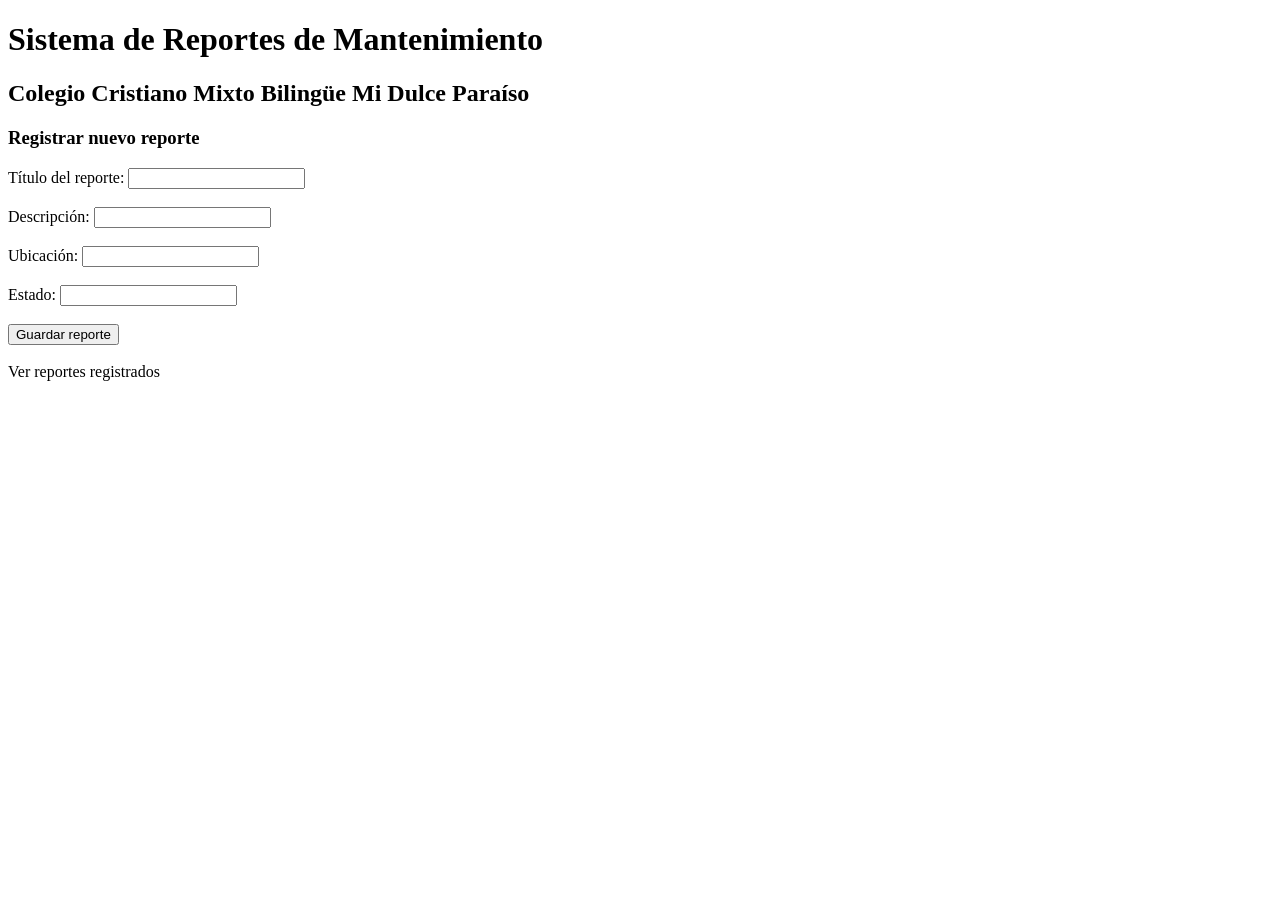
==== src/main/resources/templates/formulario.html @ 1fb35e98 "Agrega módulo de registro de reportes con Thymeleaf" ====
<!DOCTYPE html>
<html lang="es" xmlns:th="http://www.thymeleaf.org">

<head>
    <meta charset="UTF-8">
    <meta name="viewport" content="width=device-width, initial-scale=1.0">
    <title>Nuevo Reporte de Mantenimiento</title>
</head>

<body>

    <h1>Sistema de Reportes de Mantenimiento</h1>
    <h2>Colegio Cristiano Mixto Bilingüe Mi Dulce Paraíso</h2>

    <h3>Registrar nuevo reporte</h3>

    <form th:action="@{/reportes}" th:object="${reporte}" method="post">

        <div>
            <label for="titulo">Título del reporte:</label>
            <input type="text"
                   id="titulo"
                   th:field="*{titulo}"
                   required>
        </div>

        <br>

        <div>
            <label for="descripcion">Descripción:</label>
            <input type="text"
                   id="descripcion"
                   th:field="*{descripcion}"
                   required>
        </div>

        <br>

        <div>
            <label for="ubicacion">Ubicación:</label>
            <input type="text"
                   id="ubicacion"
                   th:field="*{ubicacion}"
                   required>
        </div>

        <br>

        <div>
            <label for="estado">Estado:</label>
            <input type="text"
                   id="estado"
                   th:field="*{estado}"
                   required>
        </div>

        <br>

        <button type="submit">Guardar reporte</button>

    </form>

    <br>

    <a th:href="@{/reportes}">Ver reportes registrados</a>

</body>

</html>
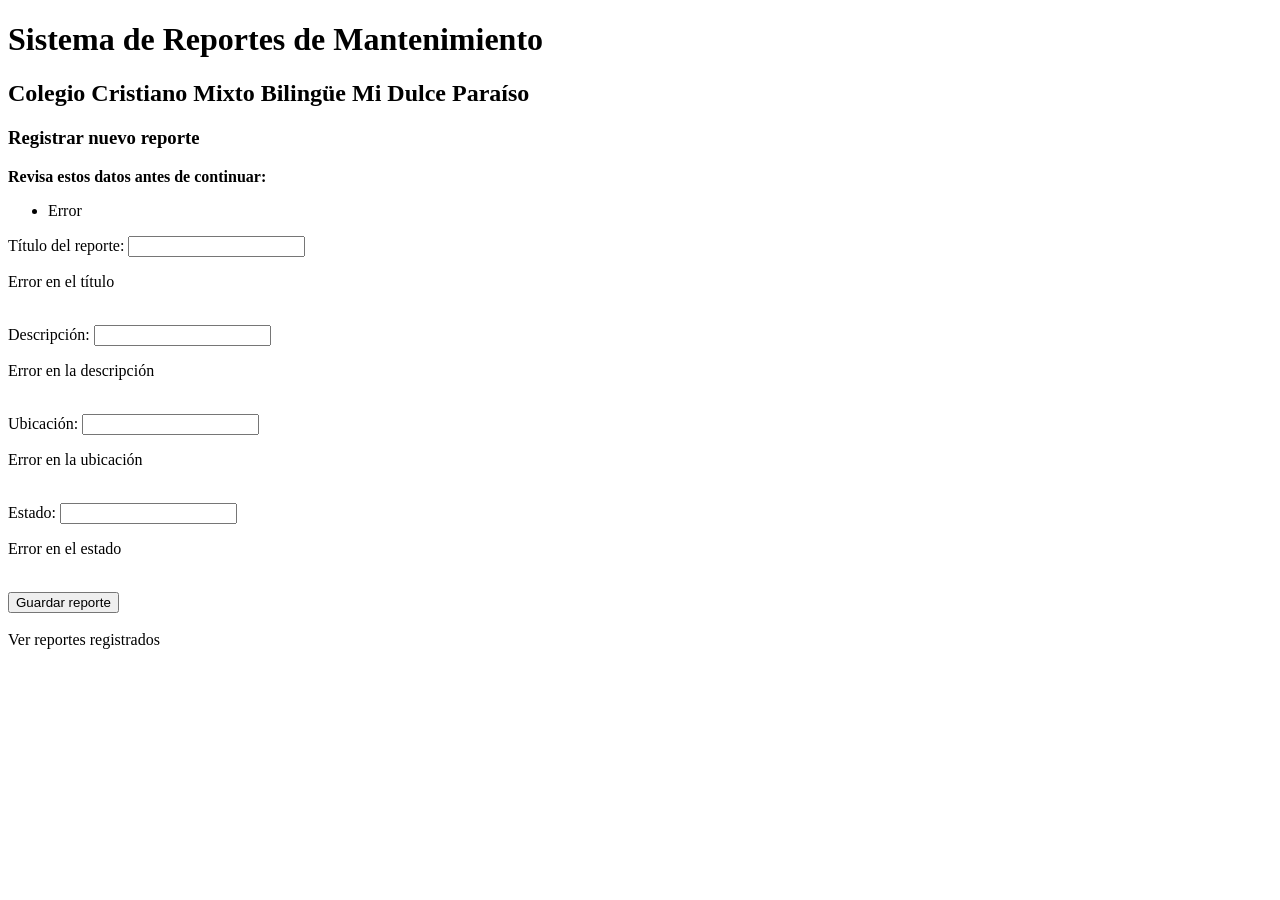
==== commit 5a7c7683: "Agrega validaciones y mensajes de error al módulo de reportes" ====
--- a/src/main/resources/templates/formulario.html
+++ b/src/main/resources/templates/formulario.html
@@ -4,7 +4,10 @@
 <head>
     <meta charset="UTF-8">
     <meta name="viewport" content="width=device-width, initial-scale=1.0">
+
     <title>Nuevo Reporte de Mantenimiento</title>
+
+    <link rel="stylesheet" th:href="@{/estilos.css}">
 </head>
 
 <body>
@@ -14,44 +17,101 @@
 
     <h3>Registrar nuevo reporte</h3>
 
-    <form th:action="@{/reportes}" th:object="${reporte}" method="post">
+    <form th:action="@{/reportes}"
+          th:object="${reporte}"
+          method="post"
+          novalidate>
 
+        <!-- Resumen de errores -->
+        <div class="resumen-errores"
+             role="alert"
+             th:if="${#fields.hasAnyErrors()}">
+
+            <p>
+                <strong>Revisa estos datos antes de continuar:</strong>
+            </p>
+
+            <ul>
+                <li th:each="error : ${#fields.allErrors()}"
+                    th:text="${error}">
+                    Error
+                </li>
+            </ul>
+
+        </div>
+
+        <!-- TÍTULO -->
         <div>
             <label for="titulo">Título del reporte:</label>
+
             <input type="text"
                    id="titulo"
                    th:field="*{titulo}"
-                   required>
+                   aria-describedby="error-titulo">
+
+            <p id="error-titulo"
+               class="mensaje-error"
+               th:if="${#fields.hasErrors('titulo')}"
+               th:errors="*{titulo}">
+                Error en el título
+            </p>
         </div>
 
         <br>
 
+        <!-- DESCRIPCIÓN -->
         <div>
             <label for="descripcion">Descripción:</label>
+
             <input type="text"
                    id="descripcion"
                    th:field="*{descripcion}"
-                   required>
+                   aria-describedby="error-descripcion">
+
+            <p id="error-descripcion"
+               class="mensaje-error"
+               th:if="${#fields.hasErrors('descripcion')}"
+               th:errors="*{descripcion}">
+                Error en la descripción
+            </p>
         </div>
 
         <br>
 
+        <!-- UBICACIÓN -->
         <div>
             <label for="ubicacion">Ubicación:</label>
+
             <input type="text"
                    id="ubicacion"
                    th:field="*{ubicacion}"
-                   required>
+                   aria-describedby="error-ubicacion">
+
+            <p id="error-ubicacion"
+               class="mensaje-error"
+               th:if="${#fields.hasErrors('ubicacion')}"
+               th:errors="*{ubicacion}">
+                Error en la ubicación
+            </p>
         </div>
 
         <br>
 
+        <!-- ESTADO -->
         <div>
             <label for="estado">Estado:</label>
+
             <input type="text"
                    id="estado"
                    th:field="*{estado}"
-                   required>
+                   aria-describedby="error-estado">
+
+            <p id="error-estado"
+               class="mensaje-error"
+               th:if="${#fields.hasErrors('estado')}"
+               th:errors="*{estado}">
+                Error en el estado
+            </p>
         </div>
 
         <br>
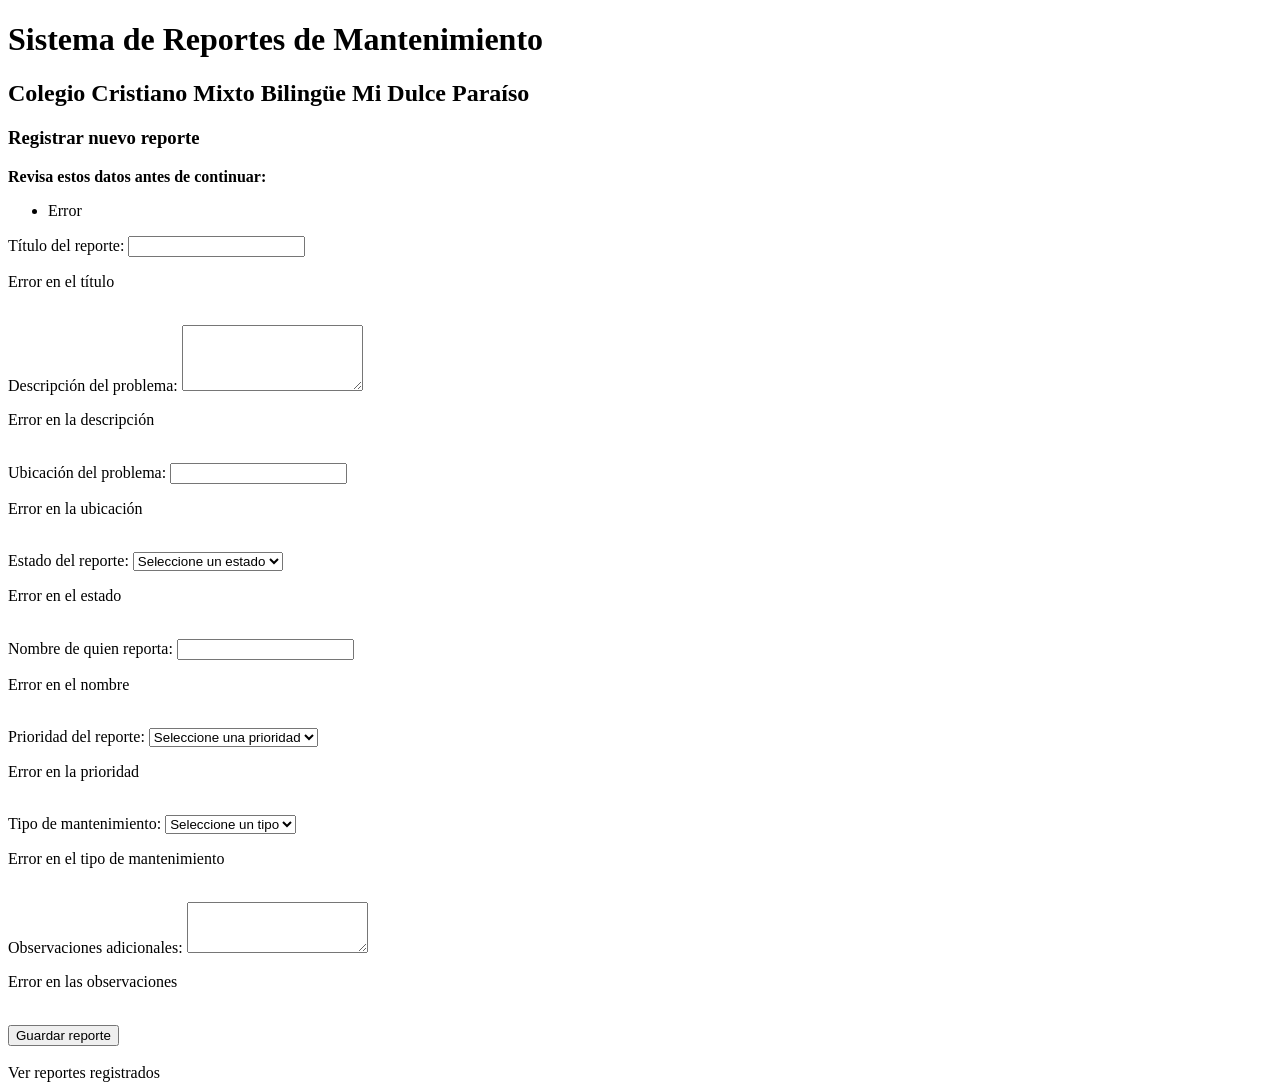
==== commit 7a8902a8: "Semana 15: nuevos campos, validaciones y pruebas" ====
--- a/src/main/resources/templates/formulario.html
+++ b/src/main/resources/templates/formulario.html
@@ -5,7 +5,7 @@
     <meta charset="UTF-8">
     <meta name="viewport" content="width=device-width, initial-scale=1.0">
 
-    <title>Nuevo Reporte de Mantenimiento</title>
+    <title>Reporte de Mantenimiento | Mi Dulce Paraíso</title>
 
     <link rel="stylesheet" th:href="@{/estilos.css}">
 </head>
@@ -15,14 +15,25 @@
     <h1>Sistema de Reportes de Mantenimiento</h1>
     <h2>Colegio Cristiano Mixto Bilingüe Mi Dulce Paraíso</h2>
 
-    <h3>Registrar nuevo reporte</h3>
+    <h3 th:text="${reporte.id == null} ? 'Registrar nuevo reporte' : 'Editar reporte'">
+        Registrar nuevo reporte
+    </h3>
 
     <form th:action="@{/reportes}"
           th:object="${reporte}"
           method="post"
           novalidate>
 
-        <!-- Resumen de errores -->
+        <!-- ID oculto para editar registros -->
+        <input type="hidden" th:field="*{id}">
+
+        <!-- Protección CSRF -->
+        <input type="hidden"
+               th:if="${_csrf != null}"
+               th:name="${_csrf.parameterName}"
+               th:value="${_csrf.token}">
+
+        <!-- RESUMEN DE ERRORES -->
         <div class="resumen-errores"
              role="alert"
              th:if="${#fields.hasAnyErrors()}">
@@ -40,13 +51,14 @@
 
         </div>
 
-        <!-- TÍTULO -->
+        <!-- 1. TÍTULO -->
         <div>
             <label for="titulo">Título del reporte:</label>
 
             <input type="text"
                    id="titulo"
                    th:field="*{titulo}"
+                   maxlength="60"
                    aria-describedby="error-titulo">
 
             <p id="error-titulo"
@@ -59,14 +71,15 @@
 
         <br>
 
-        <!-- DESCRIPCIÓN -->
-        <div>
-            <label for="descripcion">Descripción:</label>
-
-            <input type="text"
-                   id="descripcion"
-                   th:field="*{descripcion}"
-                   aria-describedby="error-descripcion">
+        <!-- 2. DESCRIPCIÓN -->
+        <div>
+            <label for="descripcion">Descripción del problema:</label>
+
+            <textarea id="descripcion"
+                      th:field="*{descripcion}"
+                      rows="4"
+                      maxlength="250"
+                      aria-describedby="error-descripcion"></textarea>
 
             <p id="error-descripcion"
                class="mensaje-error"
@@ -78,13 +91,14 @@
 
         <br>
 
-        <!-- UBICACIÓN -->
-        <div>
-            <label for="ubicacion">Ubicación:</label>
+        <!-- 3. UBICACIÓN -->
+        <div>
+            <label for="ubicacion">Ubicación del problema:</label>
 
             <input type="text"
                    id="ubicacion"
                    th:field="*{ubicacion}"
+                   maxlength="80"
                    aria-describedby="error-ubicacion">
 
             <p id="error-ubicacion"
@@ -97,14 +111,20 @@
 
         <br>
 
-        <!-- ESTADO -->
-        <div>
-            <label for="estado">Estado:</label>
-
-            <input type="text"
-                   id="estado"
-                   th:field="*{estado}"
-                   aria-describedby="error-estado">
+        <!-- 4. ESTADO -->
+        <div>
+            <label for="estado">Estado del reporte:</label>
+
+            <select id="estado"
+                    th:field="*{estado}"
+                    aria-describedby="error-estado">
+
+                <option value="">Seleccione un estado</option>
+                <option value="Pendiente">Pendiente</option>
+                <option value="En revisión">En revisión</option>
+                <option value="Resuelto">Resuelto</option>
+
+            </select>
 
             <p id="error-estado"
                class="mensaje-error"
@@ -116,7 +136,106 @@
 
         <br>
 
-        <button type="submit">Guardar reporte</button>
+        <!-- 5. FECHA DE REGISTRO -->
+        <!-- Se genera automáticamente desde Java -->
+
+        <!-- 6. FECHA DE RESOLUCIÓN -->
+        <!-- Se genera automáticamente cuando el reporte se resuelve -->
+
+        <!-- 7. REPORTADO POR -->
+        <div>
+            <label for="reportadoPor">Nombre de quien reporta:</label>
+
+            <input type="text"
+                   id="reportadoPor"
+                   th:field="*{reportadoPor}"
+                   maxlength="80"
+                   aria-describedby="error-reportadoPor">
+
+            <p id="error-reportadoPor"
+               class="mensaje-error"
+               th:if="${#fields.hasErrors('reportadoPor')}"
+               th:errors="*{reportadoPor}">
+                Error en el nombre
+            </p>
+        </div>
+
+        <br>
+
+        <!-- 8. PRIORIDAD -->
+        <div>
+            <label for="prioridad">Prioridad del reporte:</label>
+
+            <select id="prioridad"
+                    th:field="*{prioridad}"
+                    aria-describedby="error-prioridad">
+
+                <option value="">Seleccione una prioridad</option>
+                <option value="Baja">Baja</option>
+                <option value="Media">Media</option>
+                <option value="Alta">Alta</option>
+
+            </select>
+
+            <p id="error-prioridad"
+               class="mensaje-error"
+               th:if="${#fields.hasErrors('prioridad')}"
+               th:errors="*{prioridad}">
+                Error en la prioridad
+            </p>
+        </div>
+
+        <br>
+
+        <!-- 9. TIPO DE MANTENIMIENTO -->
+        <div>
+            <label for="tipoMantenimiento">Tipo de mantenimiento:</label>
+
+            <select id="tipoMantenimiento"
+                    th:field="*{tipoMantenimiento}"
+                    aria-describedby="error-tipoMantenimiento">
+
+                <option value="">Seleccione un tipo</option>
+                <option value="Preventivo">Preventivo</option>
+                <option value="Correctivo">Correctivo</option>
+
+            </select>
+
+            <p id="error-tipoMantenimiento"
+               class="mensaje-error"
+               th:if="${#fields.hasErrors('tipoMantenimiento')}"
+               th:errors="*{tipoMantenimiento}">
+                Error en el tipo de mantenimiento
+            </p>
+        </div>
+
+        <br>
+
+        <!-- 10. OBSERVACIONES -->
+        <div>
+            <label for="observaciones">Observaciones adicionales:</label>
+
+            <textarea id="observaciones"
+                      th:field="*{observaciones}"
+                      rows="3"
+                      maxlength="250"
+                      aria-describedby="error-observaciones"></textarea>
+
+            <p id="error-observaciones"
+               class="mensaje-error"
+               th:if="${#fields.hasErrors('observaciones')}"
+               th:errors="*{observaciones}">
+                Error en las observaciones
+            </p>
+        </div>
+
+        <br>
+
+        <!-- BOTÓN GUARDAR -->
+        <button type="submit"
+                th:text="${reporte.id == null} ? 'Guardar reporte' : 'Guardar cambios'">
+            Guardar reporte
+        </button>
 
     </form>
 
